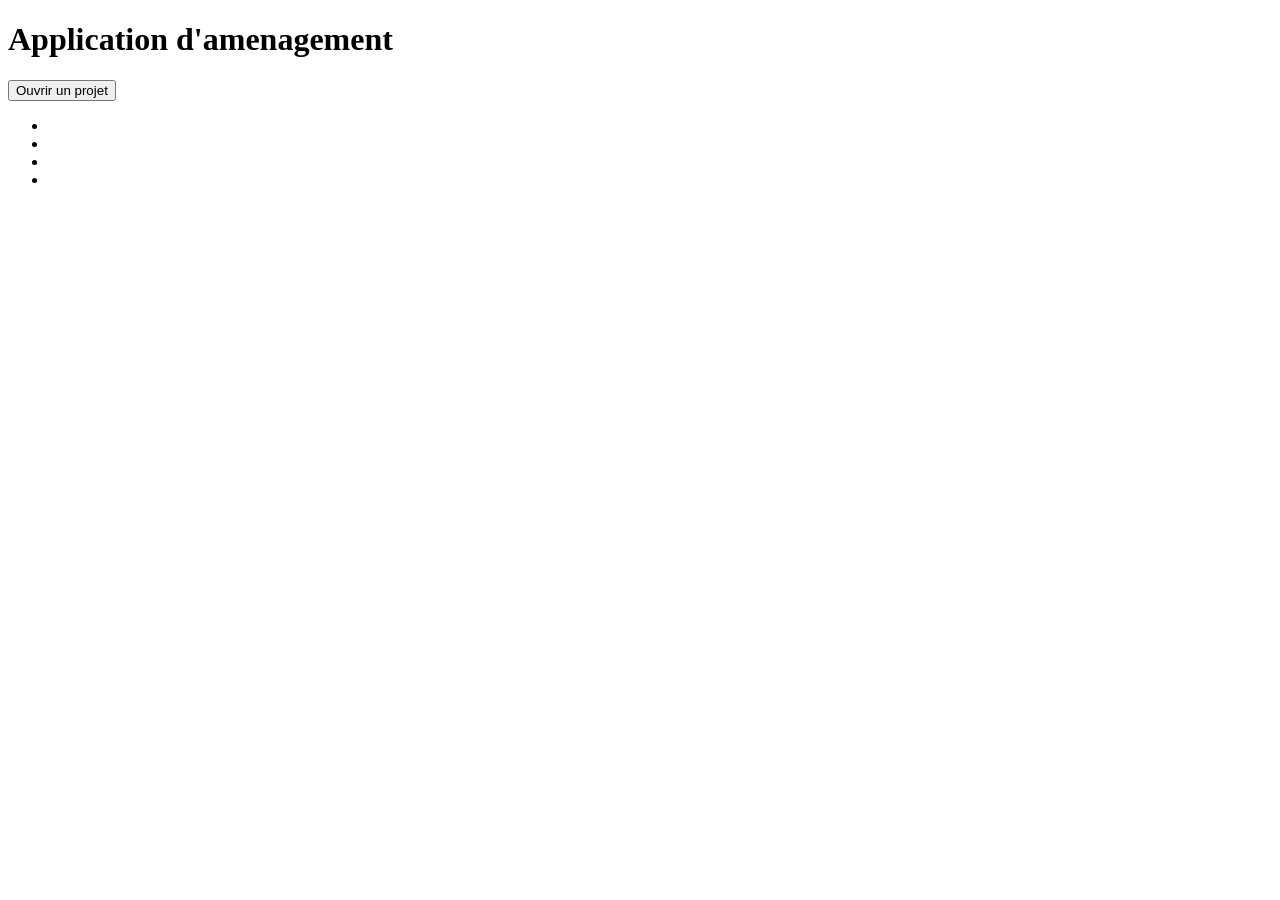
==== 1st-page.html @ 210edf08 "structure html" ====
<!DOCTYPE html>
<html lang="en">
  <head>
    <meta charset="UTF-8">
    <title>application d'amenagement</title>
  </head>
  <body>
    <header>
        <h1>Application d'amenagement</h1>
    </header>
    <section class="commencer">
        <button class="ouverture projet">Ouvrir un projet</button>
    </section>
    <section class="projets">
      <ul>
        <li></li>
        <li></li>
        <li></li>
        <li></li>
      </ul>
    </section>
  </body>
</html>
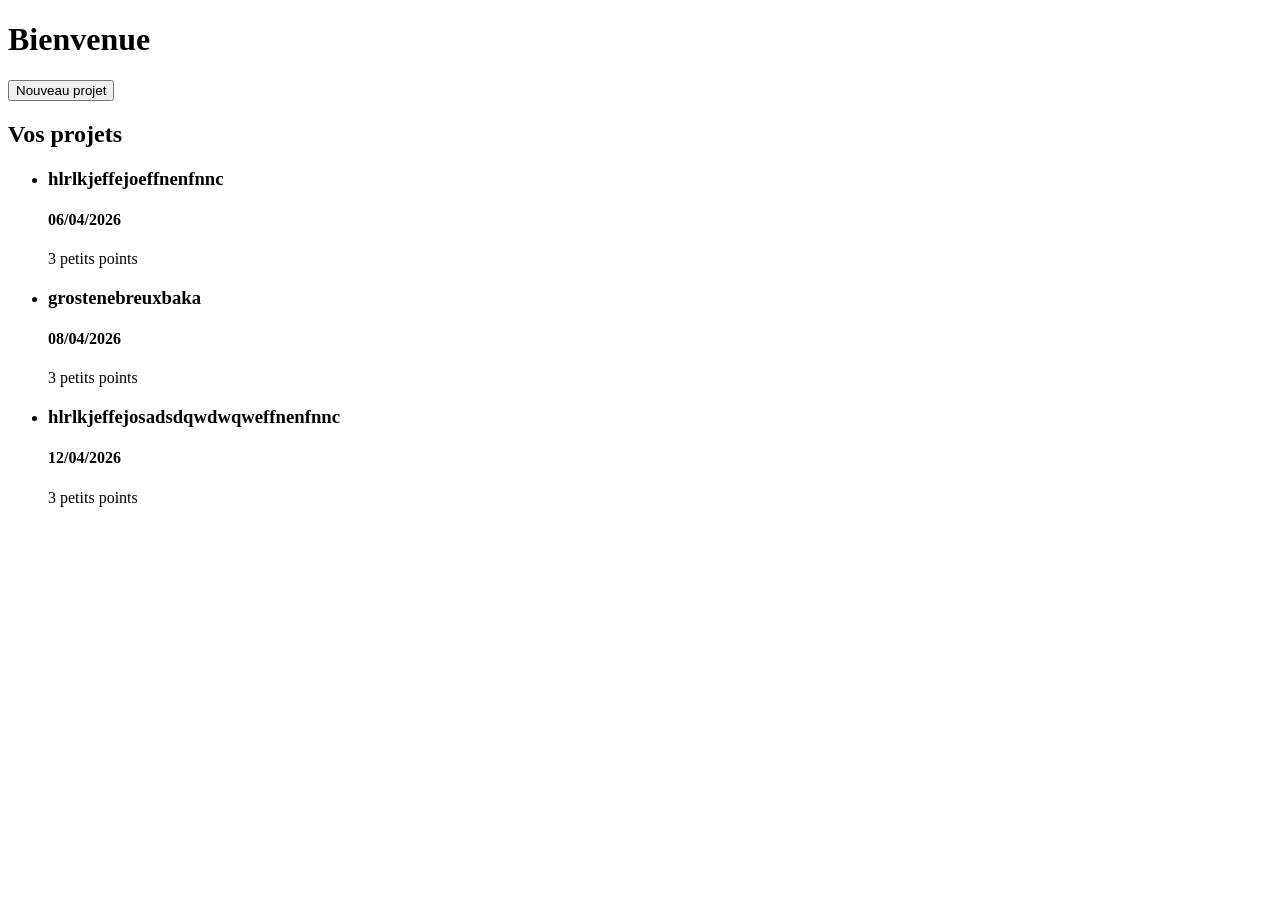
==== commit 5f7cd011: "details structure" ====
--- a/1st-page.html
+++ b/1st-page.html
@@ -6,17 +6,41 @@
   </head>
   <body>
     <header>
-        <h1>Application d'amenagement</h1>
+        <h1>Bienvenue</h1>
     </header>
     <section class="commencer">
-        <button class="ouverture projet">Ouvrir un projet</button>
+      <button class="ouverture projet">Nouveau projet</button>
     </section>
     <section class="projets">
+      <h2>Vos projets</h2>
       <ul>
-        <li></li>
-        <li></li>
-        <li></li>
-        <li></li>
+        <li>
+          <bouton class="projet1">
+            <h3>hlrlkjeffejoeffnenfnnc </h3>
+            <h4>06/04/2026</h4>
+            <div class="options">
+              3 petits points
+            </div>
+          </bouton>
+        </li>
+        <li>
+          <bouton class="projet2">
+            <h3>grostenebreuxbaka</h3>
+            <h4>08/04/2026</h4>
+            <div class="options">
+              3 petits points
+            </div>
+          </bouton>
+        </li>
+        <li>
+          <bouton class="projet3">
+            <h3>hlrlkjeffejosadsdqwdwqweffnenfnnc </h3>
+            <h4>12/04/2026</h4>
+            <div class="options">
+              3 petits points
+            </div>
+          </bouton>
+        </li>
       </ul>
     </section>
   </body>
